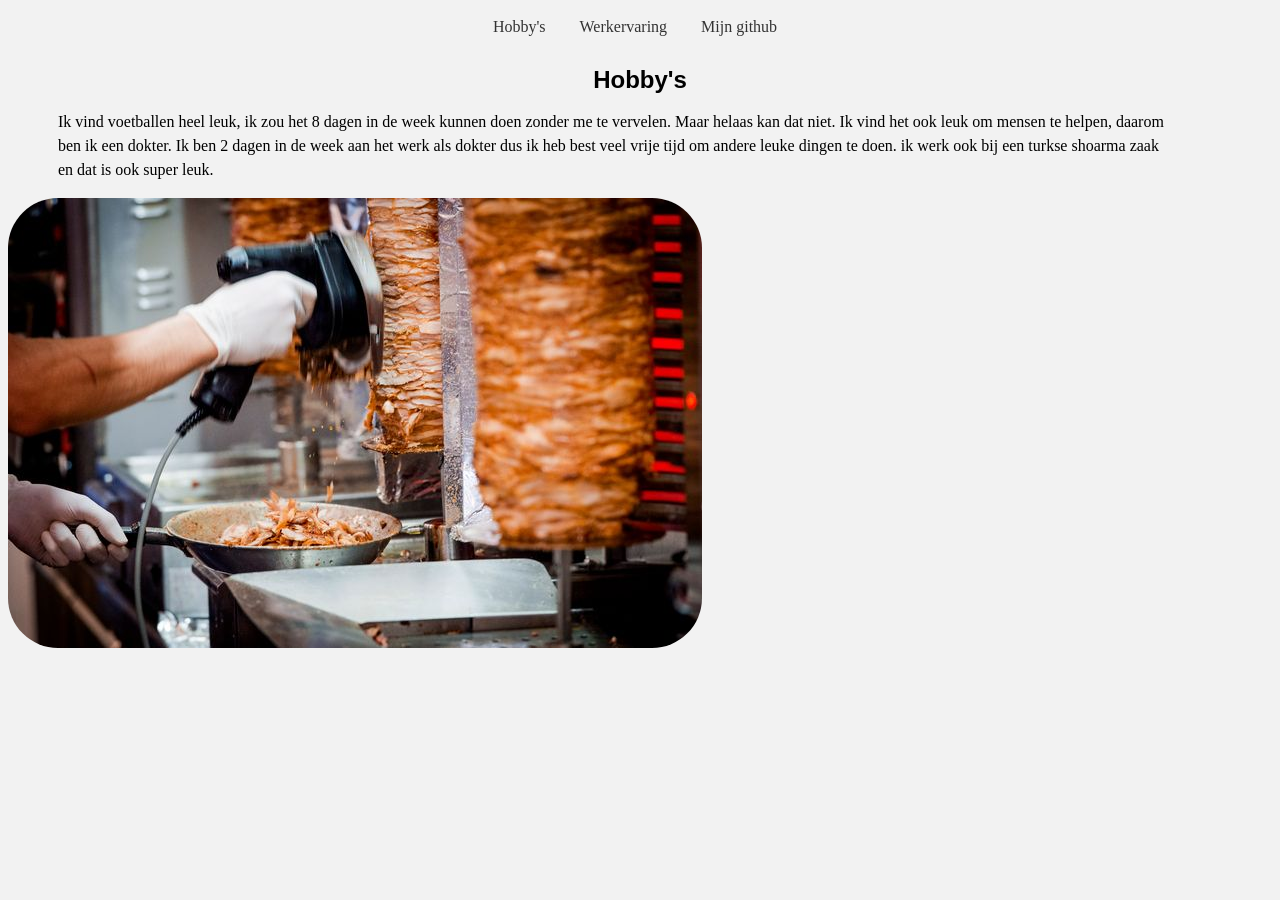
==== module_1/profiel/hobbys.html @ 1e10cc64 "portifolio gemaakt" ====
<!DOCTYPE html>
<html>
<head> <link rel="stylesheet" href="css/profiel.css"></head>
<body>
      <nav>
            <a href="hobbys.html">Hobby's</a>
            <a href="werk.html">Werkervaring</a>
            <a href="https://github.com/Mo-Kendi"> Mijn github</a>
          </nav>
          
<h2> Hobby's</h2>
<p> Ik vind voetballen heel leuk, ik zou het 8 dagen in de week kunnen doen zonder me te vervelen. 
Maar helaas kan dat niet. 
Ik vind het ook leuk om mensen te helpen, daarom ben ik een dokter. 
Ik ben 2 dagen in de week aan het werk als dokter dus ik heb best veel vrije tijd om andere leuke dingen te doen.
ik werk ook bij een turkse shoarma zaak en dat is ook super leuk. 
</p>
      </div>

      <img src="sho.png" class="kees4" alt="">
</body>

      </html>
---- module_1/profiel/css/profiel.css ----
.kees1{
    margin: 100px;
    width: 260px;
    border-radius: 50px;
}    

.kees2{
  margin: 100px;
  width: 200px;
  border-radius: 50px;
}

.kees3{
  border-radius: 50px;
}
.kees4{
  border-radius: 50px;
}



body {
    background-color: #f2f2f2;
  }
  header {
    background-color: #333;
    color: white;
    padding: 20px;
  }
  
  nav {
    text-align: center;
    background-color: #f2f2f2;
    padding: 10px;
    margin-bottom: 20px;
  }
  
  nav a {
    text-decoration: none;
    color: #333;
    padding: 10px;
    margin-right: 10px;
  }
  
  nav a:hover {
    background-color: #333;
    color: white;
  }
  div {
    background-color: white;
    padding: 20px;
    margin-bottom: 20px;
  }
  
  h1, h2 {
    font-family: 'Arial', sans-serif;
    margin-bottom: 10px;
    text-align: center;
  }

  p {
    line-height: 1.5;
    margin-left: 50px;
    margin-right: 100px;
  }
    
  footer {
    background-color: #333;
    padding: 20px;
    text-align: center;
  }
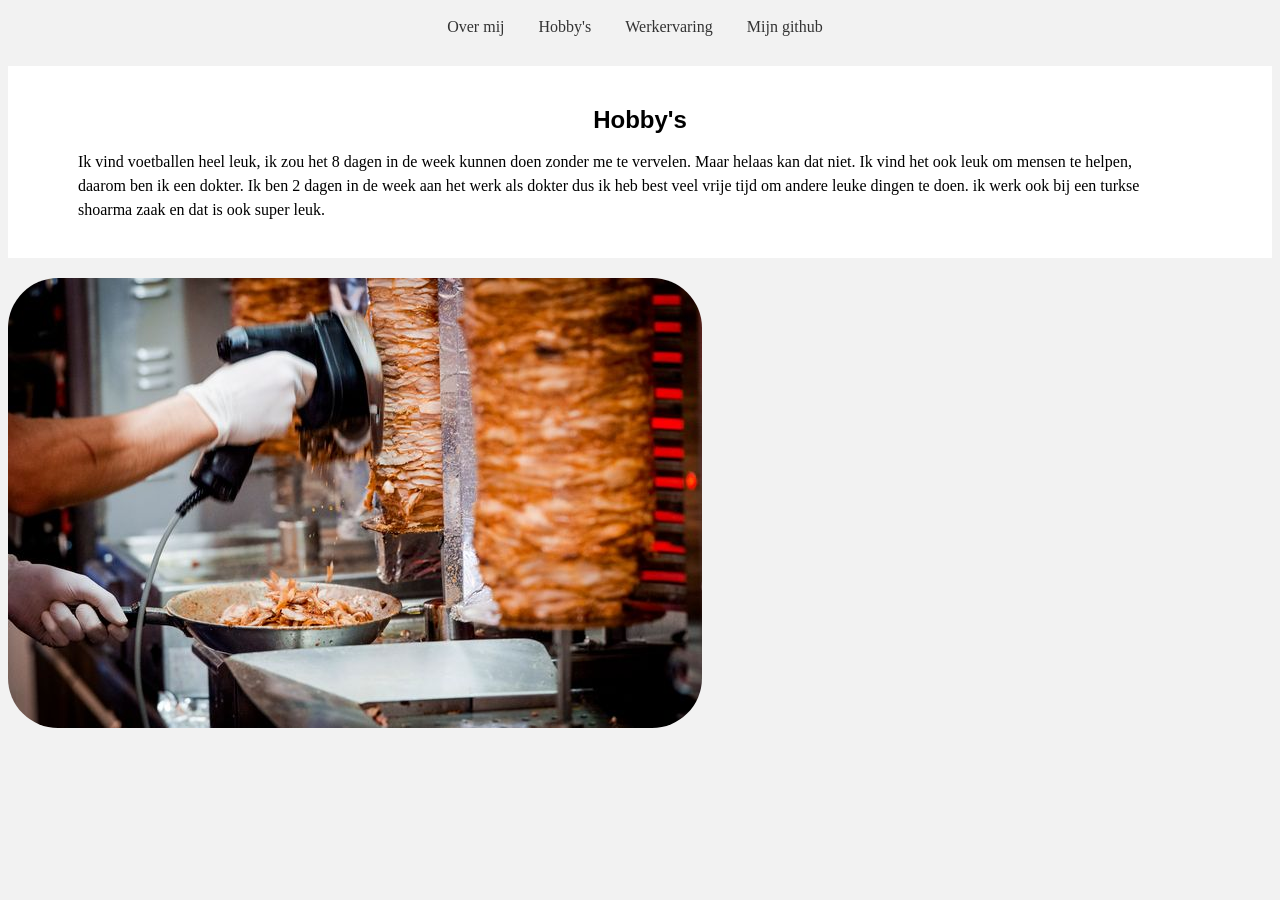
==== commit 8fda4767: "opdracht div and classes gemaakt" ====
--- a/module_1/profiel/hobbys.html
+++ b/module_1/profiel/hobbys.html
@@ -1,23 +1,30 @@
-<!DOCTYPE html>
-<html>
-<head> <link rel="stylesheet" href="css/profiel.css"></head>
-<body>
-      <nav>
-            <a href="hobbys.html">Hobby's</a>
-            <a href="werk.html">Werkervaring</a>
-            <a href="https://github.com/Mo-Kendi"> Mijn github</a>
-          </nav>
-          
-<h2> Hobby's</h2>
-<p> Ik vind voetballen heel leuk, ik zou het 8 dagen in de week kunnen doen zonder me te vervelen. 
-Maar helaas kan dat niet. 
-Ik vind het ook leuk om mensen te helpen, daarom ben ik een dokter. 
-Ik ben 2 dagen in de week aan het werk als dokter dus ik heb best veel vrije tijd om andere leuke dingen te doen.
-ik werk ook bij een turkse shoarma zaak en dat is ook super leuk. 
-</p>
-      </div>
+      <!DOCTYPE html>
+      <html lang="nl">
 
-      <img src="sho.png" class="kees4" alt="">
-</body>
+      <head>
+            <link rel="stylesheet" href="css/profiel.css">
+            <title>Hobbys</title>
+      </head>
+
+      <body>
+            <nav>
+                  <a href="index.html">Over mij</a>
+                  <a href="hobbys.html">Hobby's</a>
+                  <a href="werk.html">Werkervaring</a>
+                  <a href="https://github.com/Mo-Kendi" target="_blank"> Mijn github</a>
+            </nav>
+            <div>
+            <h2> Hobby's</h2>
+            <p> Ik vind voetballen heel leuk, ik zou het 8 dagen in de week kunnen doen zonder me te vervelen.
+                  Maar helaas kan dat niet.
+                  Ik vind het ook leuk om mensen te helpen, daarom ben ik een dokter.
+                  Ik ben 2 dagen in de week aan het werk als dokter dus ik heb best veel vrije tijd om andere leuke dingen te
+                  doen.
+                  ik werk ook bij een turkse shoarma zaak en dat is ook super leuk.
+            </p>
+            </div>
+
+            <img src="sho.png" class="kees4" alt="">
+      </body>
 
       </html>
--- a/module_1/profiel/css/profiel.css
+++ b/module_1/profiel/css/profiel.css
@@ -64,7 +64,9 @@
     margin-right: 100px;
   }
     
-  footer {
+  .footer {
+  position: sticky;
+  top: 100%;
     background-color: #333;
     padding: 20px;
     text-align: center;
